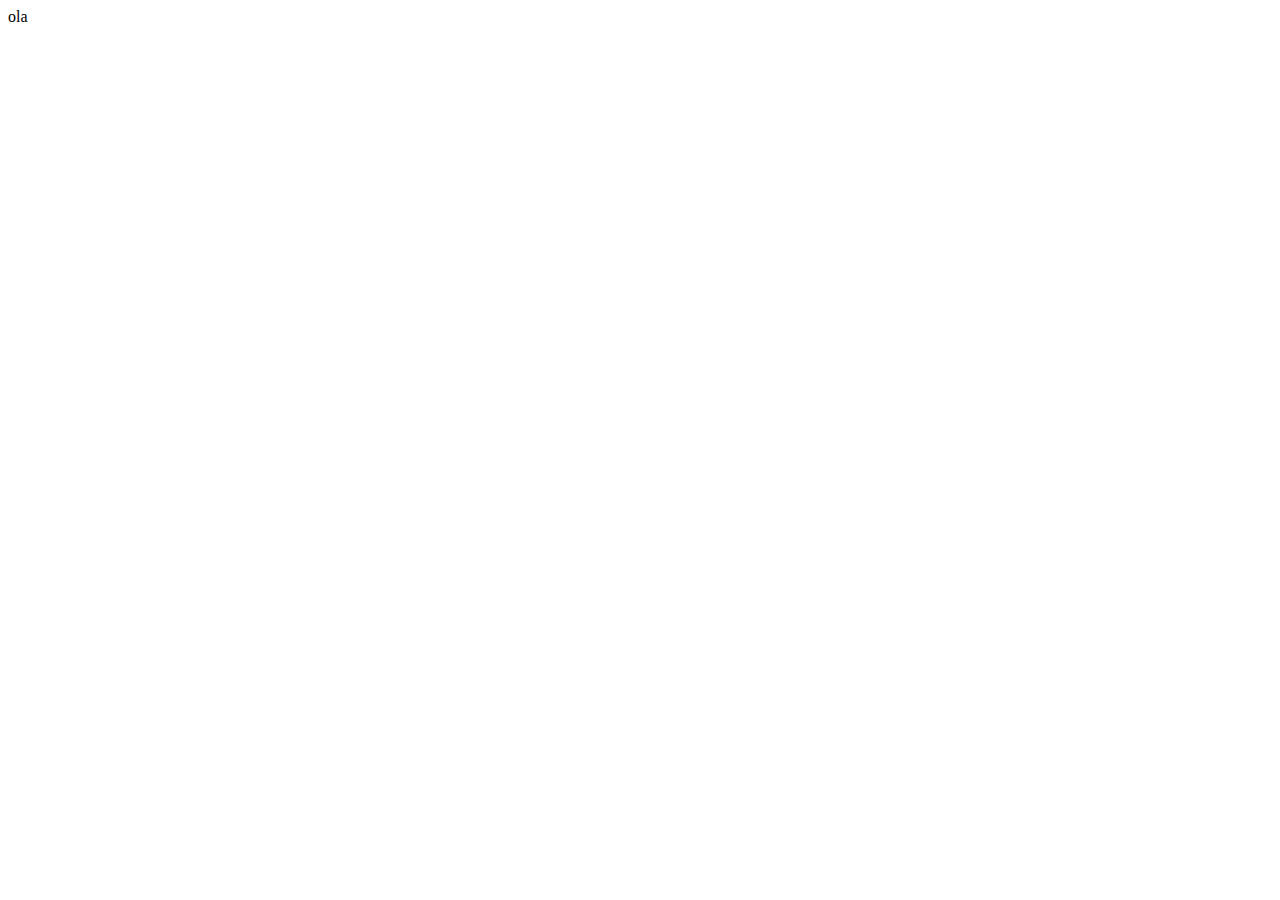
==== aula_6.3/index.html @ a347d3ed "Add files via upload" ====
<!DOCTYPE html>
<html lang="pt">
<head>
  <meta charset="UTF-8">
  <meta http-equiv="X-UA-Compatible" content="IE=edge">
  <meta name="viewport" content="width=device-width, initial-scale=1.0">
  <link rel="stylesheet" href="style.css">
  <title>FlexboxLove</title>
</head>
<body>

  <!-- MENU -->
  <div class="">
    <div class="">
      <div class="">ola</div>
      <div class=""></div>
      <div class=""></div>
    </div>
  </div>

  <!-- HEADER -->

<!-- <div class="">
    <div class="">
      <div class=""></div>
      <div class=""><img src="" alt=""></div>
      <div class=""><img src="" alt=""></div>
    </div>
  </div> -->

  <!-- PHOTO-GRID -->

  <!-- <div class="">
    <div class="">
      <div class=""><img src="" alt=""></div>
      <div class=""><img src="" alt=""></div>
  </div> -->

</body>
</html>
---- aula_6.3/style.css ----
/* RESET */
* {
  /* margin: 0; */
  /* padding: 0; */
  /* box-sizing: border-box; */
}

/* MENU */

.menu-container {
  /* background-color: #5995da; */
  /* color: #fff; */
  /* padding: 20px 0; */
}
.menu {
  /* width: 900px; */
  /* font-size: 20px; */
  /* border: 1px solid #fff; */
}




.login {
  /* margin-left: 20px; */
}


/* HEADER */

.header-container {
  /* background-color:#d6e9fe; */
  /* color: #5995da; */
}

.header {
  /* width: 900px; */
  /* height: 300px; */
}

/* .social,
.logo,
.subscribe {
  border: 1px solid red;
} */


/* PHOTO-GRID */

.photo-grid-container {

}

.photo-grid {
  /* width: 900px; */
}
.photo-grid-item {
  /* width: 300px; */
  /* height: 300px; */
}
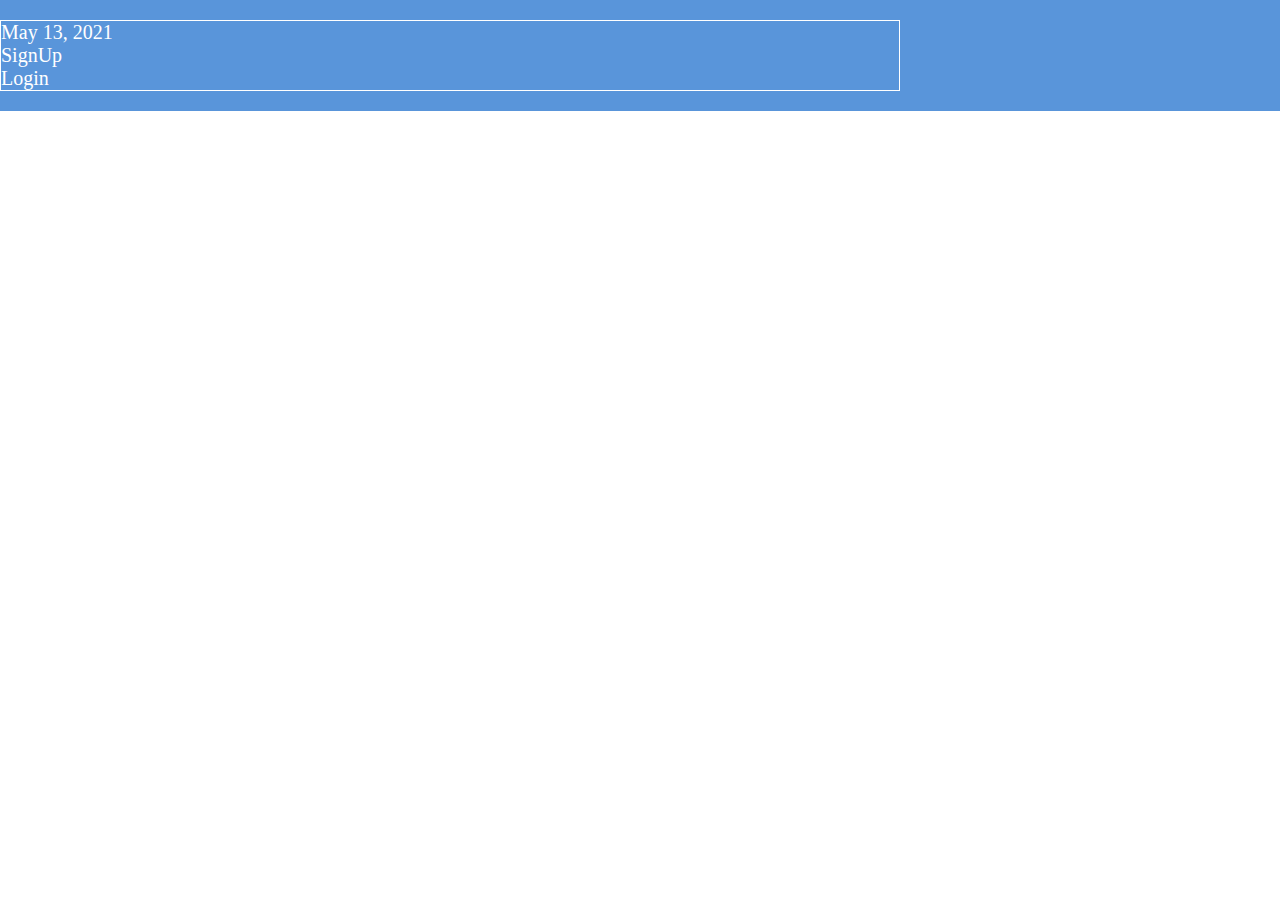
==== commit 0410387c: "Adiciona estrutura inicial flexbox" ====
--- a/aula_6.3/index.html
+++ b/aula_6.3/index.html
@@ -10,11 +10,13 @@
 <body>
 
   <!-- MENU -->
-  <div class="">
-    <div class="">
-      <div class="">ola</div>
-      <div class=""></div>
-      <div class=""></div>
+  <div class="menu-container">
+    <div class="menu">
+      <div class="">May 13, 2021</div>
+      <div class="links">
+        <div class="">SignUp</div>
+        <div class="login">Login</div>
+      </div>
     </div>
   </div>
 
--- a/aula_6.3/style.css
+++ b/aula_6.3/style.css
@@ -1,21 +1,21 @@
 /* RESET */
 * {
-  /* margin: 0; */
-  /* padding: 0; */
-  /* box-sizing: border-box; */
+  margin: 0;
+  padding: 0;
+  box-sizing: border-box;
 }
 
 /* MENU */
 
 .menu-container {
-  /* background-color: #5995da; */
-  /* color: #fff; */
-  /* padding: 20px 0; */
+  background-color: #5995da;
+  color: #fff;
+  padding: 20px 0;
 }
 .menu {
-  /* width: 900px; */
-  /* font-size: 20px; */
-  /* border: 1px solid #fff; */
+  width: 900px;
+  font-size: 20px;
+  border: 1px solid #fff;
 }
 
 
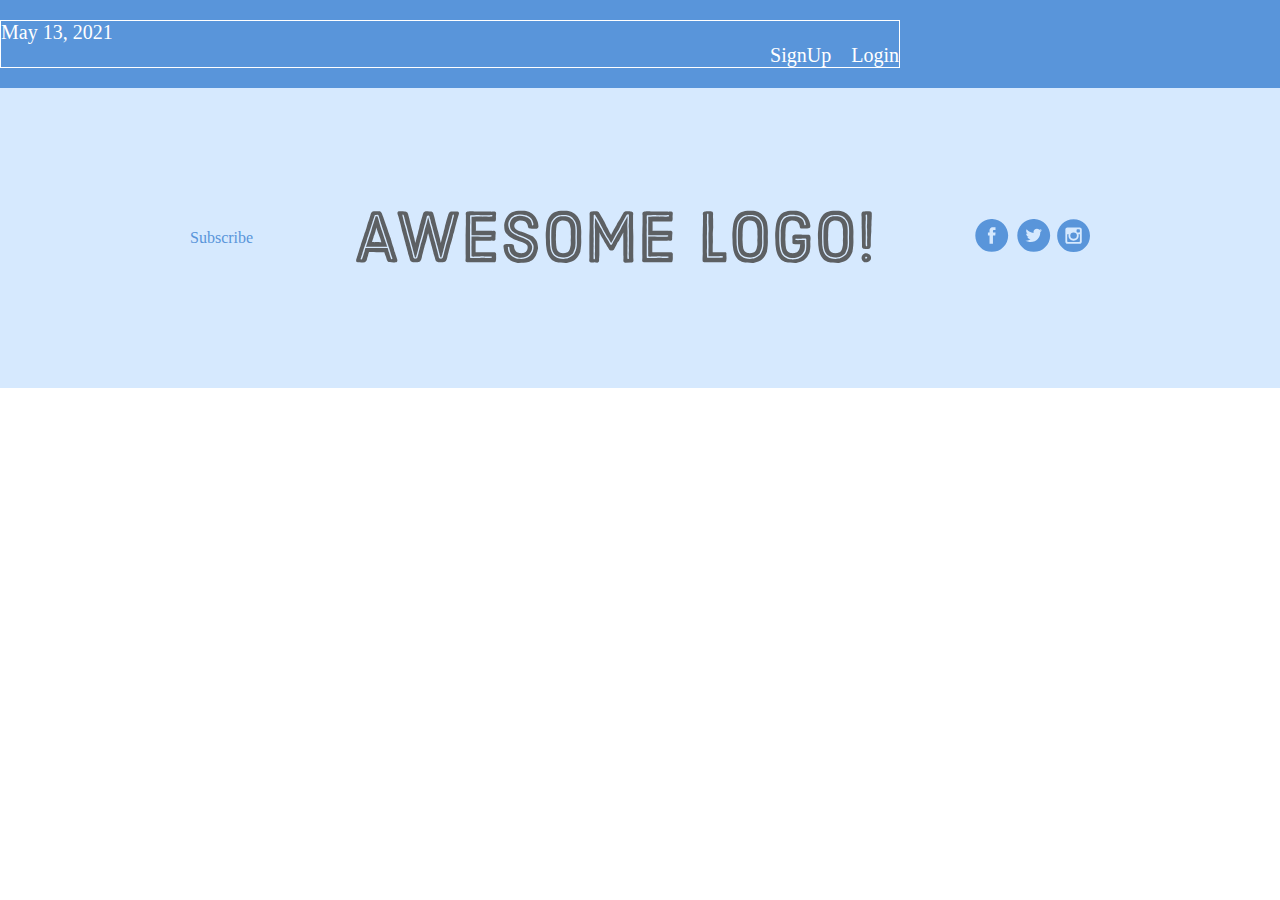
==== commit 6f6ed65d: "Cria header-container" ====
--- a/aula_6.3/index.html
+++ b/aula_6.3/index.html
@@ -22,13 +22,14 @@
 
   <!-- HEADER -->
 
-<!-- <div class="">
-    <div class="">
-      <div class=""></div>
-      <div class=""><img src="" alt=""></div>
-      <div class=""><img src="" alt=""></div>
+  <div class="header-container">
+    <div class="header">
+      <div class="subscribe">Subscribe</div>
+      <div class="logo"><img src="images/awesome-logo.svg" alt=""></div>
+      <div class="social"><img src="images/social-icons.svg" alt=""></div>
     </div>
-  </div> -->
+  </div>
+
 
   <!-- PHOTO-GRID -->
 
--- a/aula_6.3/style.css
+++ b/aula_6.3/style.css
@@ -18,24 +18,31 @@
   border: 1px solid #fff;
 }
 
-
-
+.links {
+  display: flex;
+  justify-content: flex-end;
+}
 
 .login {
-  /* margin-left: 20px; */
+  margin-left: 20px;
 }
 
 
 /* HEADER */
 
 .header-container {
-  /* background-color:#d6e9fe; */
-  /* color: #5995da; */
+  background-color:#d6e9fe;
+  color: #5995da;
+  display: flex;
+  justify-content: center;
 }
 
 .header {
-  /* width: 900px; */
-  /* height: 300px; */
+  width: 900px;
+  height: 300px;
+  display: flex;
+  justify-content: space-between;
+  align-items: center;
 }
 
 /* .social,
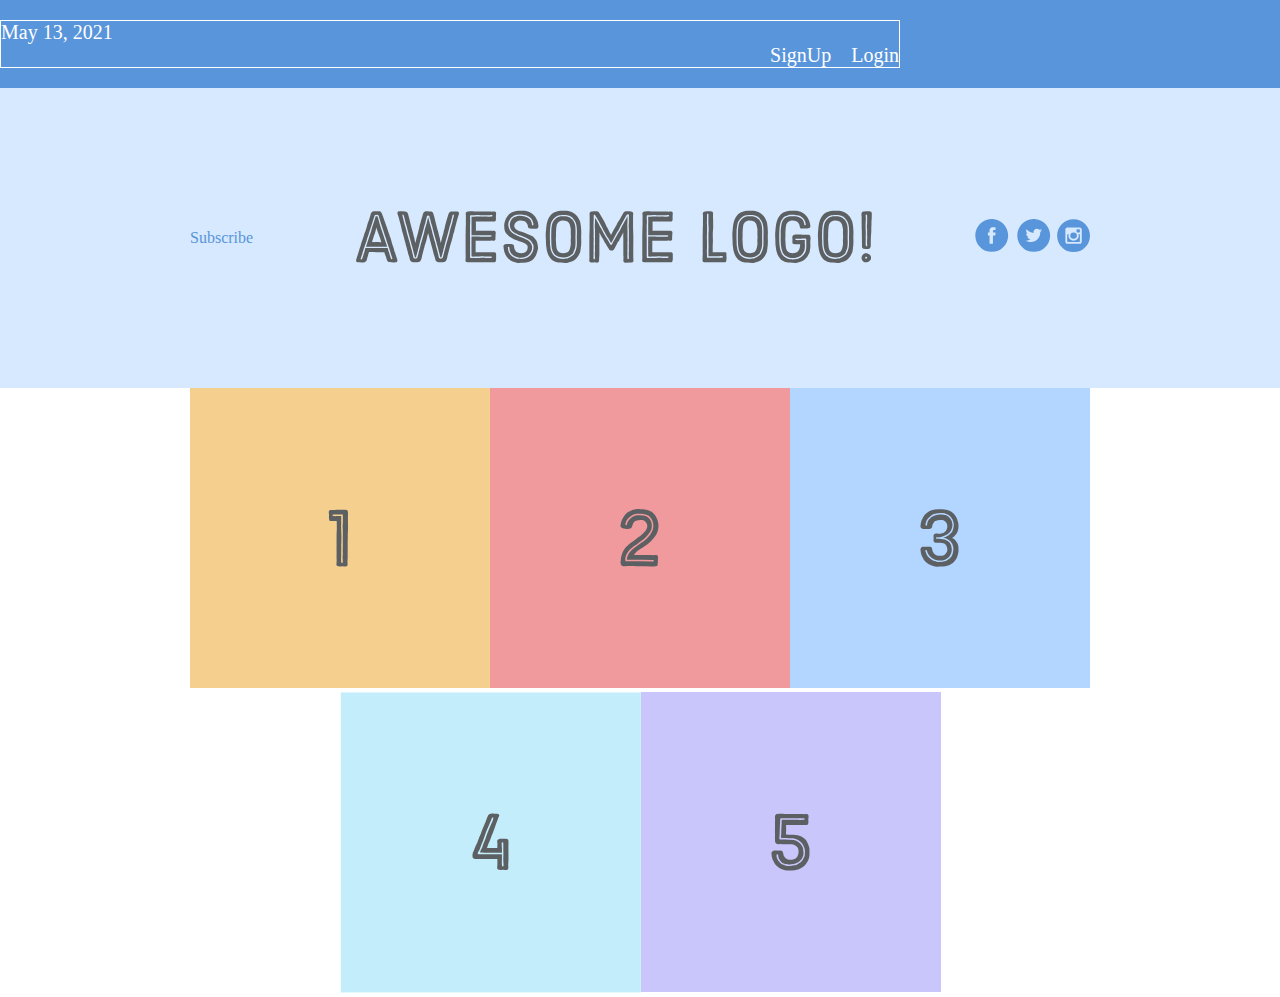
==== commit 88987655: "Adiciona photo-grid-container" ====
--- a/aula_6.3/index.html
+++ b/aula_6.3/index.html
@@ -33,11 +33,14 @@
 
   <!-- PHOTO-GRID -->
 
-  <!-- <div class="">
-    <div class="">
-      <div class=""><img src="" alt=""></div>
-      <div class=""><img src="" alt=""></div>
-  </div> -->
+  <div class="photo-grid-container">
+    <div class="photo-grid">
+      <div class=""><img src="images/one.svg" alt=""></div>
+      <div class=""><img src="images/two.svg" alt=""></div>
+      <div class=""><img src="images/three.svg" alt=""></div>
+      <div class=""><img src="images/four.svg" alt=""></div>
+      <div class=""><img src="images/five.svg" alt=""></div>
+  </div>
 
 </body>
 </html>--- a/aula_6.3/style.css
+++ b/aula_6.3/style.css
@@ -55,13 +55,18 @@
 /* PHOTO-GRID */
 
 .photo-grid-container {
-
+  display: flex;
+  justify-content: center;
 }
 
 .photo-grid {
-  /* width: 900px; */
+  width: 900px;
+  display: flex;
+  flex-wrap: wrap;
+  justify-content: center;
 }
+
 .photo-grid-item {
-  /* width: 300px; */
-  /* height: 300px; */
+  width: 300px;
+  height: 300px;
 }